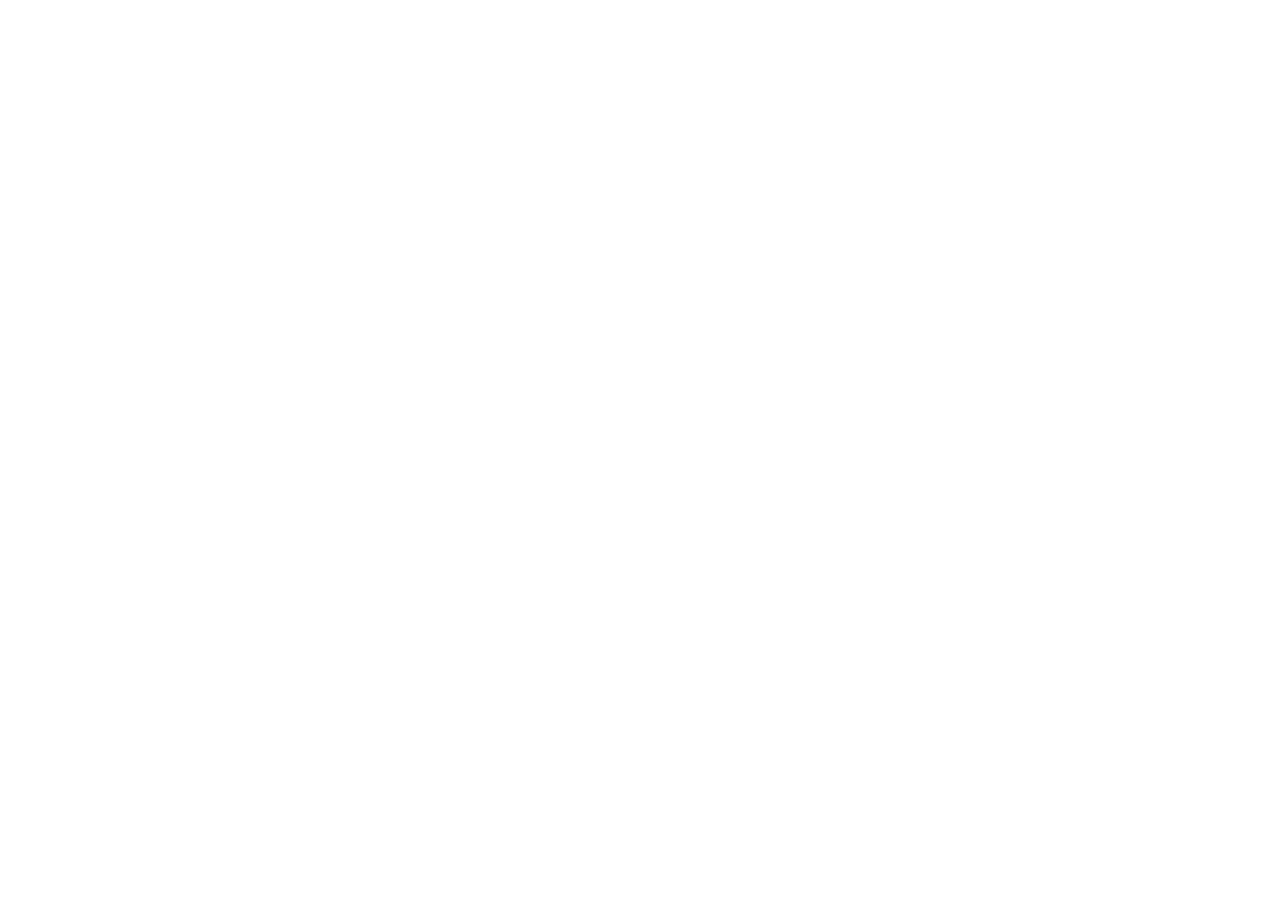
==== src/main/resources/static/timetableAndReservation.html @ b2533d1c "view details button and new html page" ====
<!DOCTYPE html>
<html lang="en">
<head>
    <meta charset="UTF-8">
    <title>Timetable and reservation</title>
</head>
<body>
    <div id="movie-details-container">
        <!-- Movie details will be displayed here -->
    </div>


<script type="module" src="/js/timetableAndReservation.js"></script>
</body>
</html>
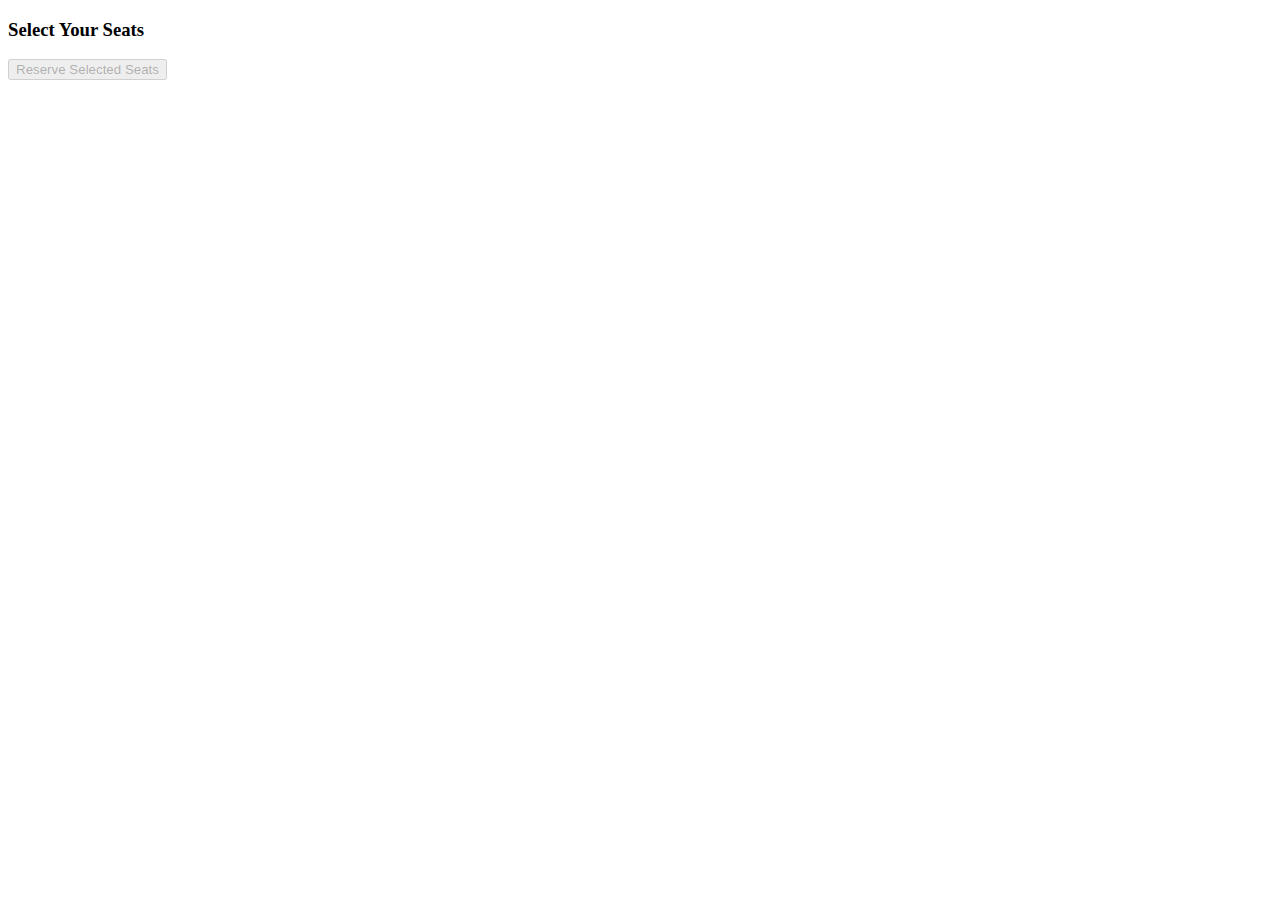
==== commit fd837dc3: "seat reservation done" ====
--- a/src/main/resources/static/timetableAndReservation.html
+++ b/src/main/resources/static/timetableAndReservation.html
@@ -3,12 +3,31 @@
 <head>
     <meta charset="UTF-8">
     <title>Timetable and reservation</title>
+    <link rel="stylesheet" href="/css/reservation.css">
 </head>
 <body>
     <div id="movie-details-container">
         <!-- Movie details will be displayed here -->
     </div>
 
+    <div id="timetable-container">
+        <!-- Timetable details will be displayed here -->
+    </div>
+
+    <h3>Select Your Seats</h3>
+
+    <!-- Seat chart container for better layout control -->
+    <div id="seating-chart-container">
+        <div id="seating-chart"></div>
+    </div>
+
+    <!-- Reserve Button -->
+    <div id="reserve-container">
+        <button id="reserve-seats" disabled>Reserve Selected Seats</button>
+    </div>
+
+    <!-- Reservation Status Message -->
+    <div id="reservation-status"></div>
 
 <script type="module" src="/js/timetableAndReservation.js"></script>
 </body>
